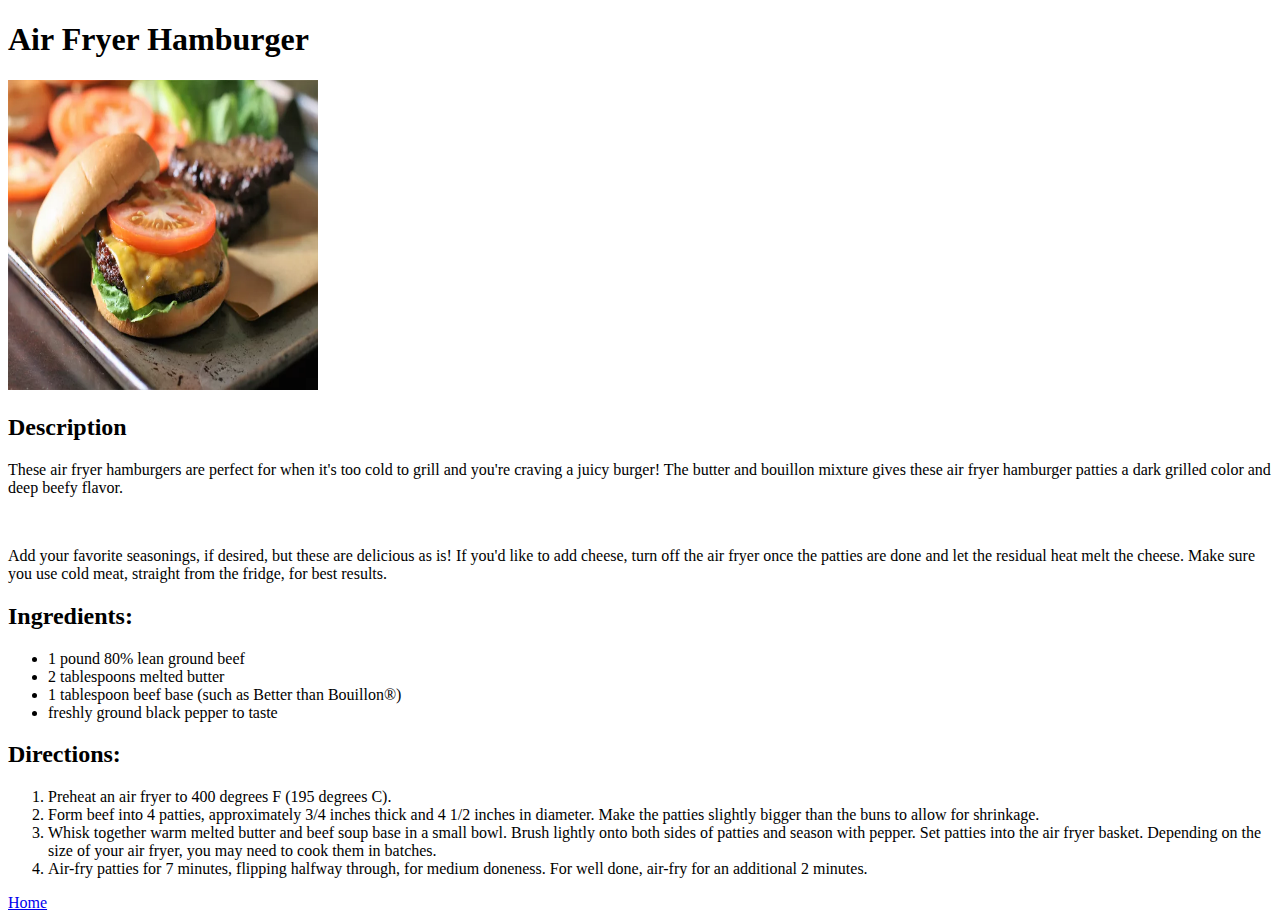
==== recipes/airfryerburger.html @ 91710dae "Added 1 more page (airfryerburger) Added 1 more image file (airfryerburger)" ====
<!DOCTYPE html>
<html lang="en">
    <head>
        <meta charset="utf-8">
        <title>Air Fryer Hamburger</title>
    </head>

    <body>
        <h1>Air Fryer Hamburger</h1>
        <img src="../images/airfryerburger.jpeg" alt="air-fryer-burger" width="310" height="310">
        <h2>Description</h2>
        <p>These air fryer hamburgers are perfect for when it's too cold to grill and you're craving a juicy burger! The butter and bouillon mixture gives these air fryer hamburger patties a dark grilled color and deep beefy flavor.</p>
        <br>
        <p>Add your favorite seasonings, if desired, but these are delicious as is! If you'd like to add cheese, turn off the air fryer once the patties are done and let the residual heat melt the cheese. Make sure you use cold meat, straight from the fridge, for best results.</p>
        <h2>Ingredients: </h2>
        <ul>
            <li>1 pound 80% lean ground beef</li>
            <li>2 tablespoons melted butter</li>
            <li>1 tablespoon beef base (such as Better than Bouillon®)</li>
            <li>freshly ground black pepper to taste</li>
        </ul>
        <h2>Directions: </h2>
        <ol>
            <li>Preheat an air fryer to 400 degrees F (195 degrees C).</li>
            <li>Form beef into 4 patties, approximately 3/4 inches thick and 4 1/2 inches in diameter. Make the patties slightly bigger than the buns to allow for shrinkage.</li>
            <li>Whisk together warm melted butter and beef soup base in a small bowl. Brush lightly onto both sides of patties and season with pepper. Set patties into the air fryer basket. Depending on the size of your air fryer, you may need to cook them in batches.</li>
            <li>Air-fry patties for 7 minutes, flipping halfway through, for medium doneness. For well done, air-fry for an additional 2 minutes.</li>
        </ol>
        <a href="../index.html">Home</a>
    </body>
</html>
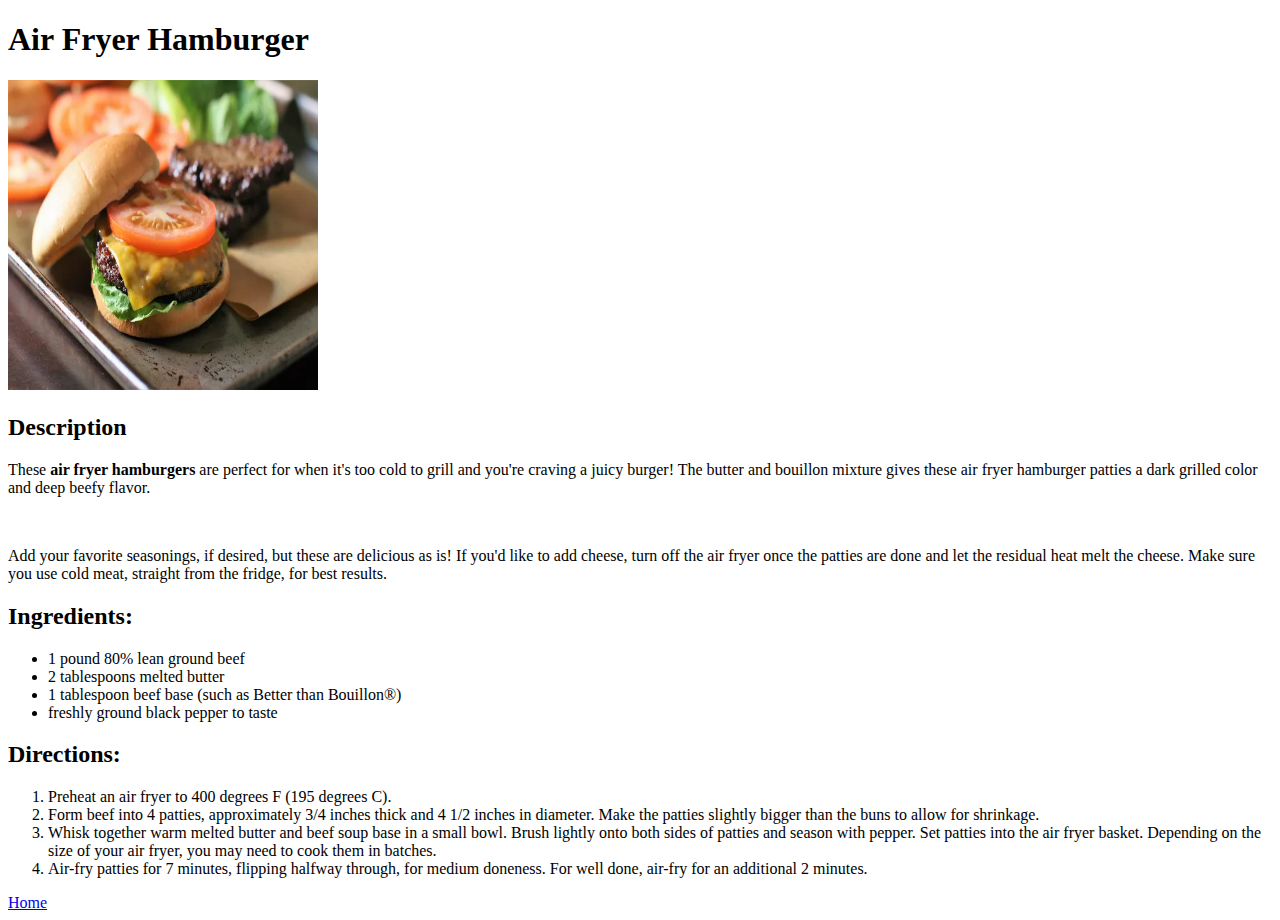
==== commit db408fb5: "Correcting some phrases" ====
--- a/recipes/airfryerburger.html
+++ b/recipes/airfryerburger.html
@@ -9,7 +9,7 @@
         <h1>Air Fryer Hamburger</h1>
         <img src="../images/airfryerburger.jpeg" alt="air-fryer-burger" width="310" height="310">
         <h2>Description</h2>
-        <p>These air fryer hamburgers are perfect for when it's too cold to grill and you're craving a juicy burger! The butter and bouillon mixture gives these air fryer hamburger patties a dark grilled color and deep beefy flavor.</p>
+        <p>These <strong>air fryer hamburgers</strong> are perfect for when it's too cold to grill and you're craving a juicy burger! The butter and bouillon mixture gives these air fryer hamburger patties a dark grilled color and deep beefy flavor.</p>
         <br>
         <p>Add your favorite seasonings, if desired, but these are delicious as is! If you'd like to add cheese, turn off the air fryer once the patties are done and let the residual heat melt the cheese. Make sure you use cold meat, straight from the fridge, for best results.</p>
         <h2>Ingredients: </h2>
